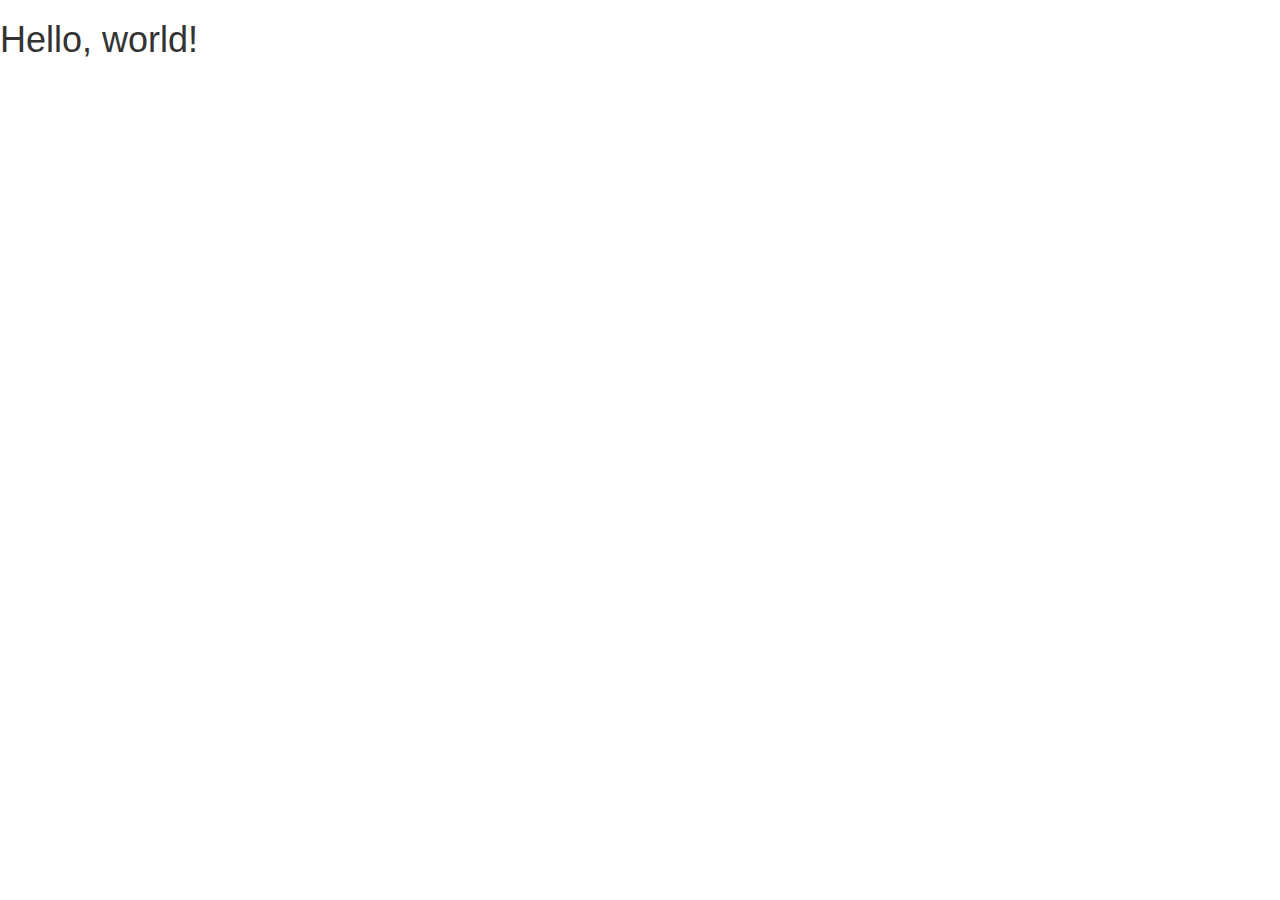
==== public/index.html @ 9c5677e0 "Añadi base bootstrap" ====
<!DOCTYPE html>
<html lang="en">
  <head>
    <meta charset="utf-8">
    <meta http-equiv="X-UA-Compatible" content="IE=edge">
    <meta name="viewport" content="width=device-width, initial-scale=1">
    <!-- The above 3 meta tags *must* come first in the head; any other head content must come *after* these tags -->
    <title>Bootstrap 101 Template</title>

    <!-- Bootstrap -->
    <link href="css/bootstrap.min.css" rel="stylesheet">

    <!-- HTML5 shim and Respond.js for IE8 support of HTML5 elements and media queries -->
    <!-- WARNING: Respond.js doesn't work if you view the page via file:// -->
    <!--[if lt IE 9]>
      <script src="https://oss.maxcdn.com/html5shiv/3.7.3/html5shiv.min.js"></script>
      <script src="https://oss.maxcdn.com/respond/1.4.2/respond.min.js"></script>
    <![endif]-->
  </head>
  <body>
    <h1>Hello, world!</h1>

    <!-- jQuery (necessary for Bootstrap's JavaScript plugins) -->
    <script src="https://ajax.googleapis.com/ajax/libs/jquery/1.12.4/jquery.min.js"></script>
    <!-- Include all compiled plugins (below), or include individual files as needed -->
    <script src="js/bootstrap.min.js"></script>
  </body>
</html>
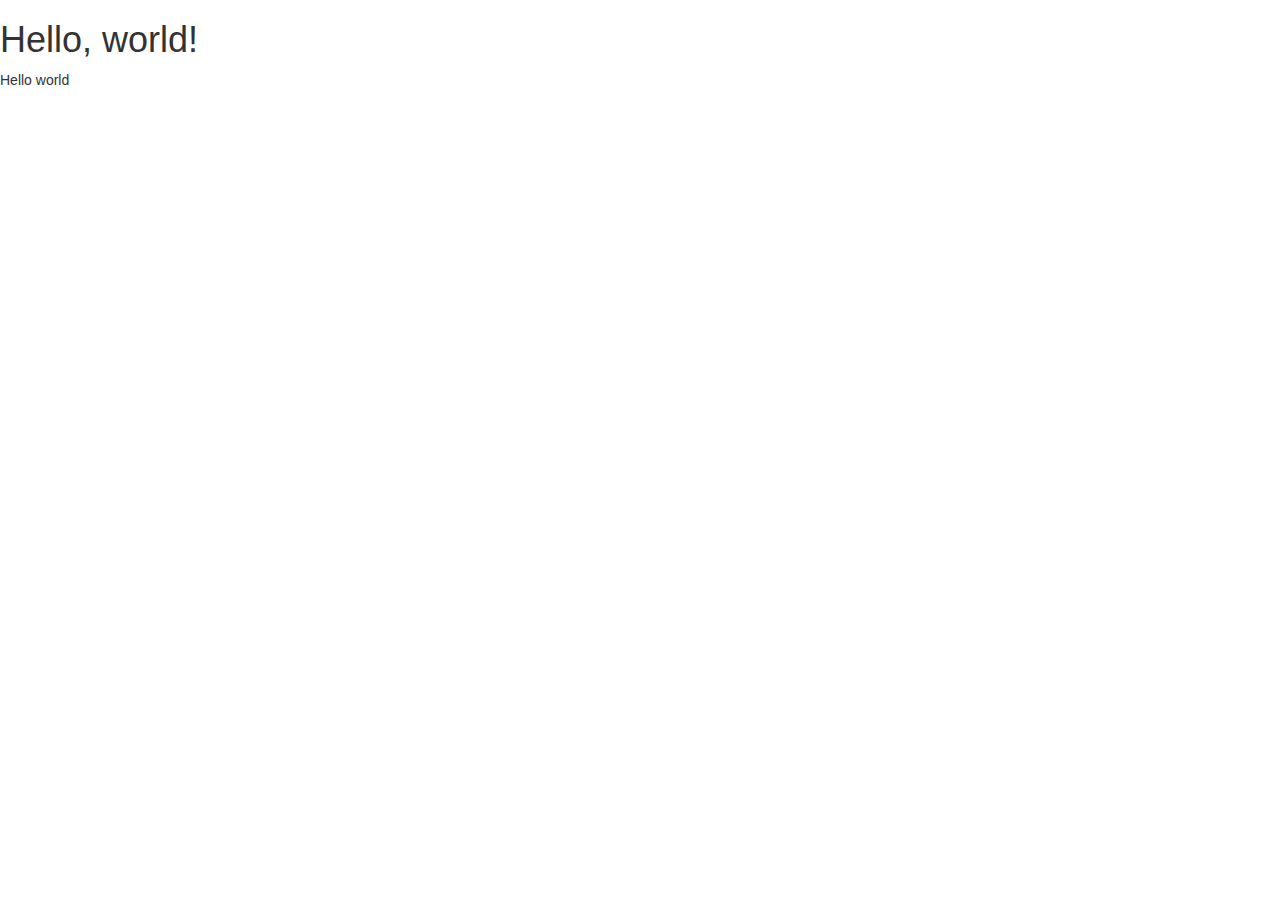
==== commit 401475ea: "Añadi base angular + vista index" ====
--- a/public/index.html
+++ b/public/index.html
@@ -1,5 +1,5 @@
 <!DOCTYPE html>
-<html lang="en">
+<html lang="en" ng-app="platanus">
   <head>
     <meta charset="utf-8">
     <meta http-equiv="X-UA-Compatible" content="IE=edge">
@@ -19,10 +19,15 @@
   </head>
   <body>
     <h1>Hello, world!</h1>
+    <div ui-view></div>
 
     <!-- jQuery (necessary for Bootstrap's JavaScript plugins) -->
     <script src="https://ajax.googleapis.com/ajax/libs/jquery/1.12.4/jquery.min.js"></script>
     <!-- Include all compiled plugins (below), or include individual files as needed -->
     <script src="js/bootstrap.min.js"></script>
+    <script src="bower_components/angular/angular.min.js"></script>
+    <script src="bower_components/angular-ui-router/release/angular-ui-router.min.js"></script>
+    <script src="js/angular/app.js"></script>
+    <script src="js/angular/controllers/index/index.js"></script>
   </body>
 </html>
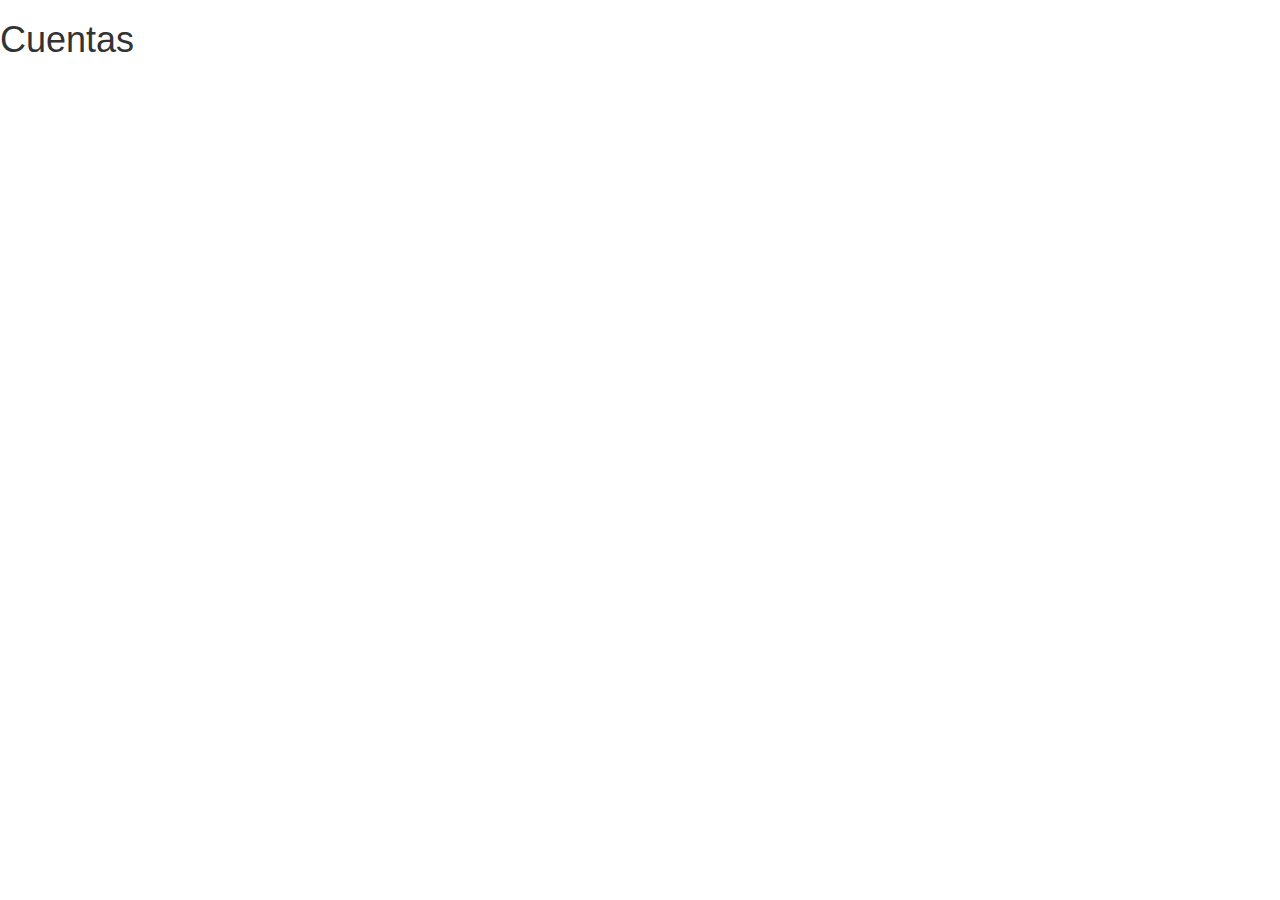
==== commit 3b561dc5: "Añadi vista para cuenta" ====
--- a/public/index.html
+++ b/public/index.html
@@ -18,7 +18,6 @@
     <![endif]-->
   </head>
   <body>
-    <h1>Hello, world!</h1>
     <div ui-view></div>
 
     <!-- jQuery (necessary for Bootstrap's JavaScript plugins) -->
@@ -29,5 +28,6 @@
     <script src="bower_components/angular-ui-router/release/angular-ui-router.min.js"></script>
     <script src="js/angular/app.js"></script>
     <script src="js/angular/controllers/index/index.js"></script>
+    <script src="js/angular/controllers/cuentas/index.js"></script>
   </body>
 </html>
